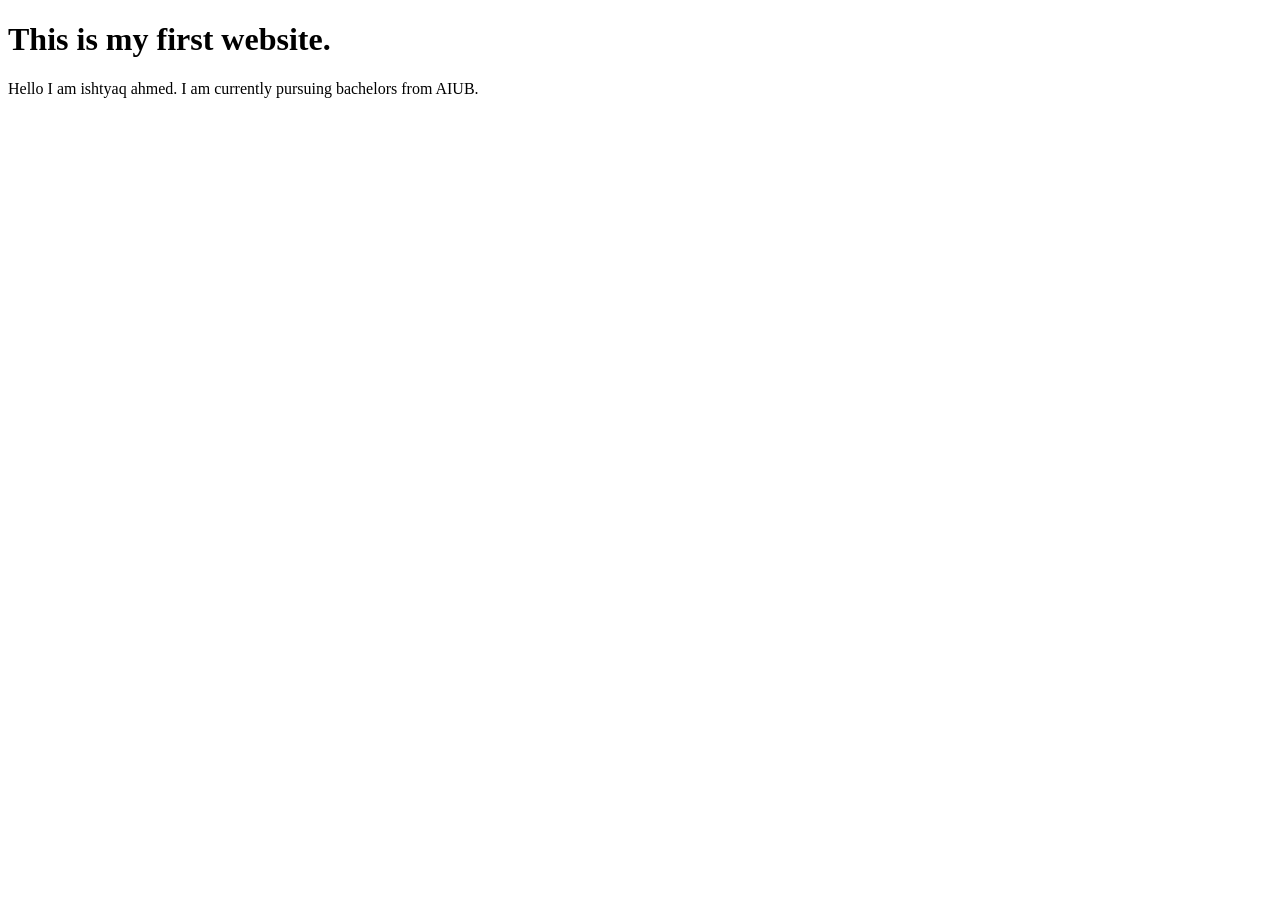
==== lab/portfolio/index.html @ 6cf0c8fe "25-61845-2" ====
<!DOCTYPE html>
<html lang="en">
<head>
    <meta charset="UTF-8">
    <meta name="viewport" content="width=device-width, initial-scale=1.0">
    <title>Document</title>
</head>
<body>
    <h1>This is my first website.</h1>
    <p>Hello I am ishtyaq ahmed. I am currently pursuing bachelors from AIUB.</p>
</body>
</html>
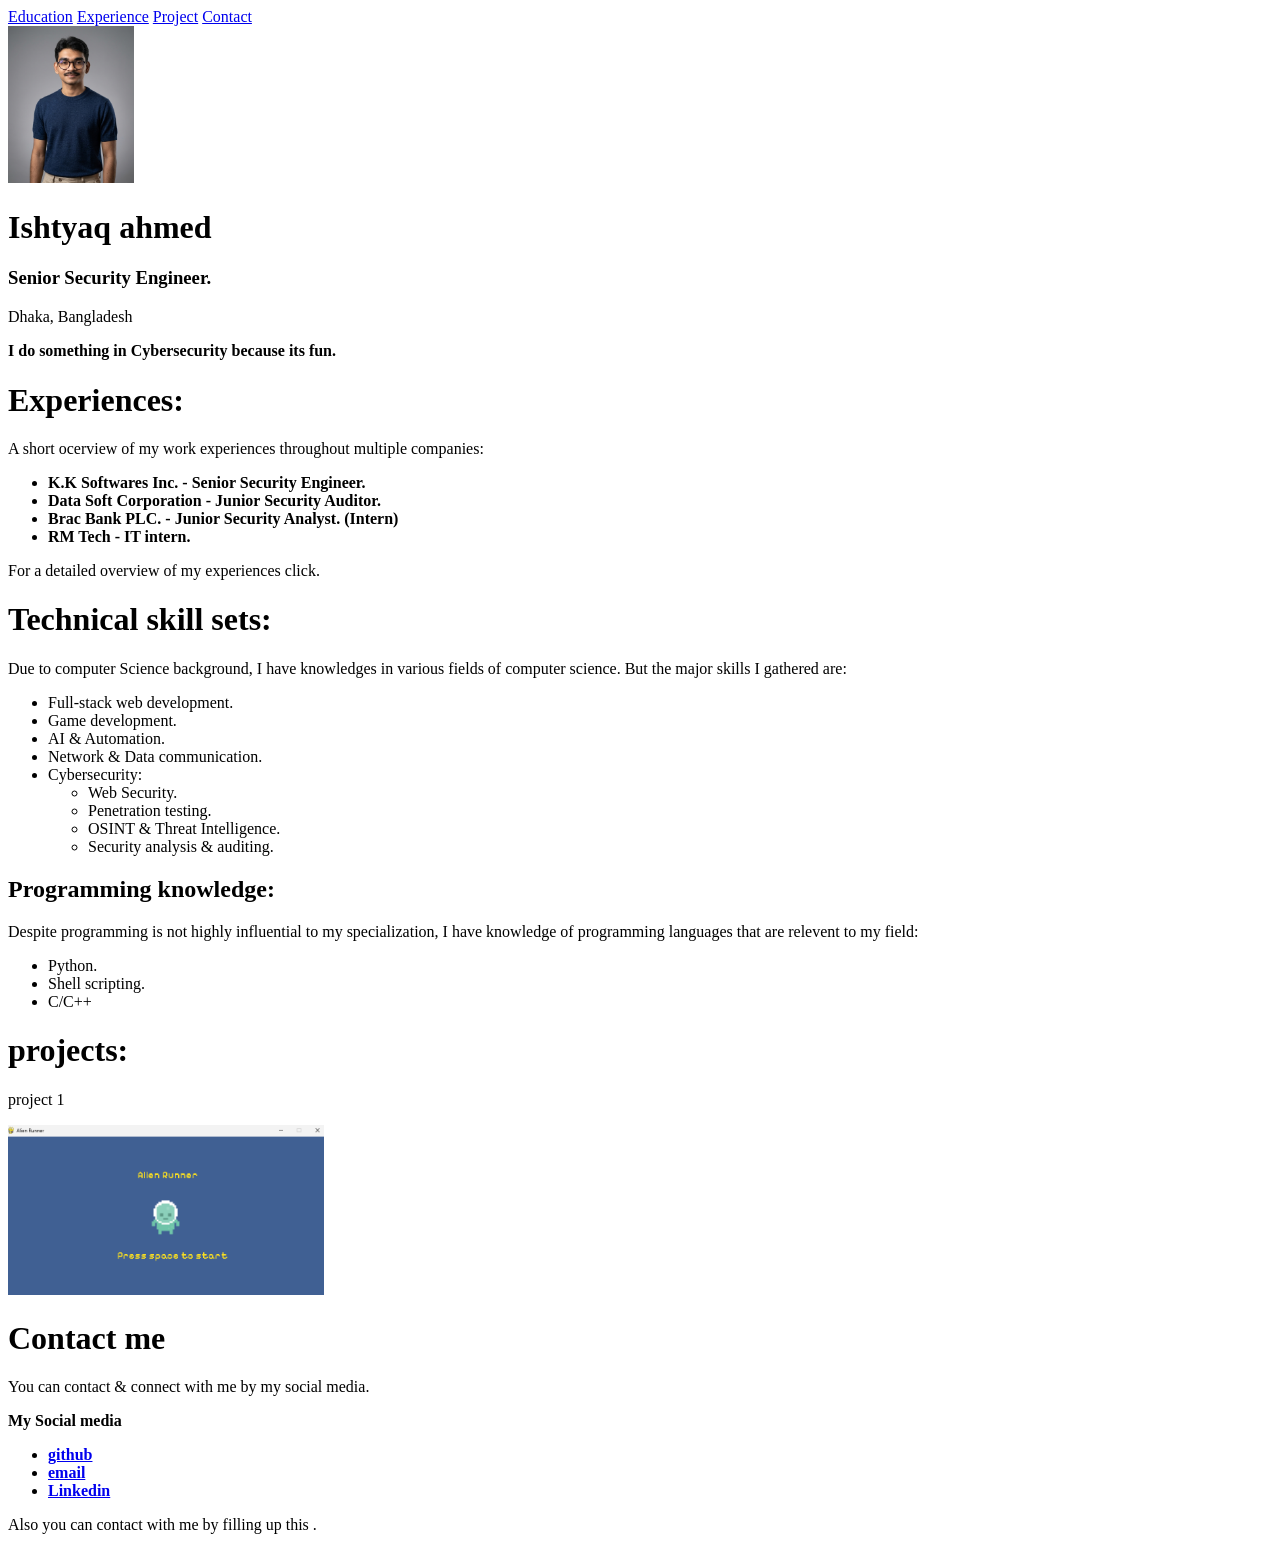
==== commit 78ec7b8a: "25-61845-2" ====
--- a/lab/portfolio/index.html
+++ b/lab/portfolio/index.html
@@ -3,10 +3,104 @@
 <head>
     <meta charset="UTF-8">
     <meta name="viewport" content="width=device-width, initial-scale=1.0">
-    <title>Document</title>
+    <title>Ishtyaq Ahmed</title>
 </head>
 <body>
-    <h1>This is my first website.</h1>
-    <p>Hello I am ishtyaq ahmed. I am currently pursuing bachelors from AIUB.</p>
+  <nav>
+    <a href="./html/education.html"> Education</a>
+    <a href="./html/experience.html"> Experience</a>
+    <a href="./html/project.html">Project</a>
+    <a href="./html/contact.html">Contact</a>
+  </nav>
+    <img src="./image/profile.png" alt="profile picture" width="10%">
+
+    <!-- Profile header -->
+    <h1>Ishtyaq ahmed</h1>
+    <h3>Senior Security Engineer.</h3>
+    <p>Dhaka, Bangladesh</p>
+
+    <!-- Biography -->
+     <p><strong>I do something in Cybersecurity because its fun.</strong></p>
+
+      <!-- Experiences -->
+       <h1>Experiences:</h1>
+       <p>A short ocerview of my work experiences throughout multiple companies:</p>
+
+       <ul>
+        <li><strong>K.K Softwares Inc. - Senior Security Engineer.</strong></li>
+        <li><strong>Data Soft Corporation - Junior Security Auditor.</strong></li>
+        <li><strong>Brac Bank PLC. - Junior Security Analyst. (Intern)</strong></li>
+        <li><strong>RM Tech - IT intern.</strong></li>
+       </ul>
+
+       <p>For a detailed overview of my experiences click.</p>
+
+       <!-- skills-->
+        <h1>Technical skill sets:</h1>
+        <p>Due to computer Science background, I have knowledges in various fields of computer science. But the major skills I gathered are: </p>
+
+        <ul>
+          <li>Full-stack web development.</li>
+          <li>Game development.</li>
+          <li>AI & Automation.</li>
+          <li>Network & Data communication.</li>
+          <li>Cybersecurity:</li>
+          <ul>
+            <li>Web Security.</li>
+            <li>Penetration testing.</li>
+            <li>OSINT & Threat Intelligence.</li>
+            <li>Security analysis & auditing.</li>
+          </ul>
+        </ul>
+
+        <h2>Programming knowledge:</h2>
+        <p>Despite programming is not highly influential to my specialization, I have knowledge of programming languages that are relevent to my field:</p>
+
+        <ul>
+          <li>Python.</li>
+          <li>Shell scripting.</li>
+          <li>C/C++</li>
+        </ul>
+
+        <!-- protfolio projects -->
+        <h1>projects:</h1>
+
+        <p>project 1</p>
+
+        <a href="https://github.com/Ishtyahmd/Python-project-1" target="_blank">
+          <img src="./image/project 1.png" alt="Python project" width="25%">
+        </a>
+
+        <!-- contact -->
+        <h1>Contact me</h1>
+        <p>You can contact & connect with me by my social media.</p>
+
+        <p><strong>My Social media</strong></p>
+        <ul>
+
+          <!-- github handle -->
+          <li>
+            <strong>
+              <a href="www.github.com/Ishtyahmd">github</a>
+            </strong>
+          </li>
+
+          <!-- email -->
+           <li>
+            <strong>
+              <a href="mailto:ishty04@proton.me">email</a>
+            </strong>
+           </li>
+
+           <li>
+            <strong>
+              <a href="www.linkedin.com/Ishtyaqahmed">Linkedin</a>
+            </strong>
+           </li>
+        </ul>
+
+        <p>Also you can contact with me by filling up this
+          .
+        </p>
 </body>
 </html>
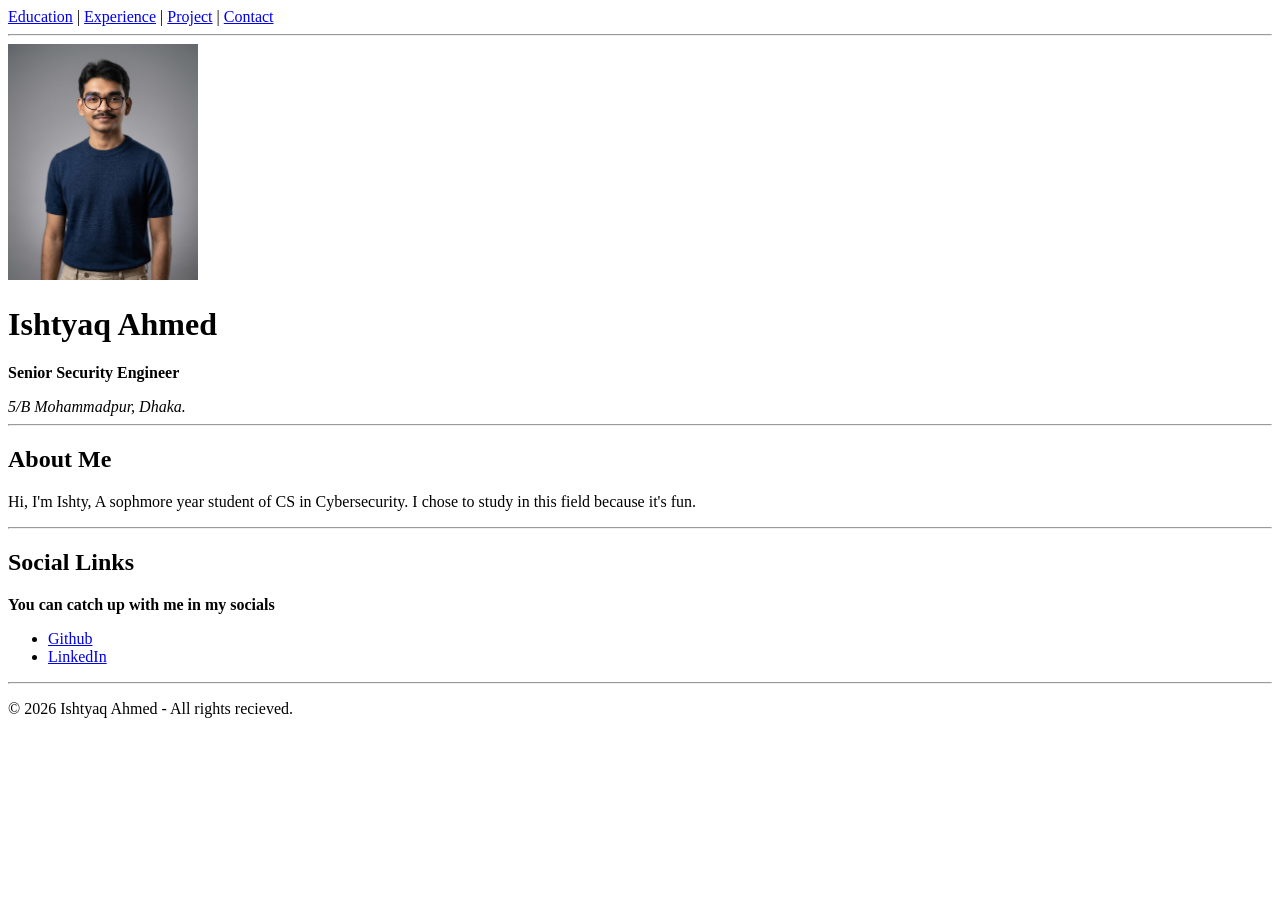
==== commit 659025c9: "25-61845-2" ====
--- a/lab/portfolio/index.html
+++ b/lab/portfolio/index.html
@@ -1,106 +1,58 @@
 <!DOCTYPE html>
 <html lang="en">
 <head>
-    <meta charset="UTF-8">
-    <meta name="viewport" content="width=device-width, initial-scale=1.0">
-    <title>Ishtyaq Ahmed</title>
+  <meta charset="UTF-8">
+  <meta name="viewport" content="width=device-width, initial-scale=1.0">
+  <title>Ishtyaq Ahmed.</title>
 </head>
 <body>
-  <nav>
-    <a href="./html/education.html"> Education</a>
-    <a href="./html/experience.html"> Experience</a>
-    <a href="./html/project.html">Project</a>
+  <!-- Navigation -->
+
+   <nav>
+    <a href="./html/education.html">Education</a> |
+    <a href="./html/experience.html">Experience</a> |
+    <a href="./html/project.html">Project</a> |
     <a href="./html/contact.html">Contact</a>
-  </nav>
-    <img src="./image/profile.png" alt="profile picture" width="10%">
+   </nav>
 
-    <!-- Profile header -->
-    <h1>Ishtyaq ahmed</h1>
-    <h3>Senior Security Engineer.</h3>
-    <p>Dhaka, Bangladesh</p>
+   <hr>
+   <!-- Header -->
+    <header>
+      <img src="./image/profile.png" alt="Profile picture" width="15%">
+      <h1>Ishtyaq Ahmed</h1>
+      <p><strong>Senior Security Engineer</strong></p>
+      <address>
+        5/B Mohammadpur, Dhaka.
+      </address>
+    </header>
+    <hr>
+      <!-- bio -->
+       <section>
+        <h2>About Me</h2>
+        <p>Hi, I'm Ishty, A sophmore year student of CS in Cybersecurity. I chose to study in this field because it's fun.</p>
+       </section>
+       <hr>
 
-    <!-- Biography -->
-     <p><strong>I do something in Cybersecurity because its fun.</strong></p>
+       <!-- Social Links -->
+        <section>
+          <h2>Social Links</h2>
+          <p><strong>You can catch up with me in my socials</strong></p>
+          <ul>
+            <li>
+              <a href="https://www.github.com/Ishtyahmd">Github</a>
+            </li>
 
-      <!-- Experiences -->
-       <h1>Experiences:</h1>
-       <p>A short ocerview of my work experiences throughout multiple companies:</p>
+            <li>
+              <a href="https://www.linkedin.com/in/ishtyahmed">LinkedIn</a>
+            </li>
+          </ul>
+        </section>
 
-       <ul>
-        <li><strong>K.K Softwares Inc. - Senior Security Engineer.</strong></li>
-        <li><strong>Data Soft Corporation - Junior Security Auditor.</strong></li>
-        <li><strong>Brac Bank PLC. - Junior Security Analyst. (Intern)</strong></li>
-        <li><strong>RM Tech - IT intern.</strong></li>
-       </ul>
+        <hr>
+        <!-- footer -->
+        <footer>
+          <p>&copy; 2026 Ishtyaq Ahmed - All rights recieved.</p>
+        </footer>
 
-       <p>For a detailed overview of my experiences click.</p>
-
-       <!-- skills-->
-        <h1>Technical skill sets:</h1>
-        <p>Due to computer Science background, I have knowledges in various fields of computer science. But the major skills I gathered are: </p>
-
-        <ul>
-          <li>Full-stack web development.</li>
-          <li>Game development.</li>
-          <li>AI & Automation.</li>
-          <li>Network & Data communication.</li>
-          <li>Cybersecurity:</li>
-          <ul>
-            <li>Web Security.</li>
-            <li>Penetration testing.</li>
-            <li>OSINT & Threat Intelligence.</li>
-            <li>Security analysis & auditing.</li>
-          </ul>
-        </ul>
-
-        <h2>Programming knowledge:</h2>
-        <p>Despite programming is not highly influential to my specialization, I have knowledge of programming languages that are relevent to my field:</p>
-
-        <ul>
-          <li>Python.</li>
-          <li>Shell scripting.</li>
-          <li>C/C++</li>
-        </ul>
-
-        <!-- protfolio projects -->
-        <h1>projects:</h1>
-
-        <p>project 1</p>
-
-        <a href="https://github.com/Ishtyahmd/Python-project-1" target="_blank">
-          <img src="./image/project 1.png" alt="Python project" width="25%">
-        </a>
-
-        <!-- contact -->
-        <h1>Contact me</h1>
-        <p>You can contact & connect with me by my social media.</p>
-
-        <p><strong>My Social media</strong></p>
-        <ul>
-
-          <!-- github handle -->
-          <li>
-            <strong>
-              <a href="www.github.com/Ishtyahmd">github</a>
-            </strong>
-          </li>
-
-          <!-- email -->
-           <li>
-            <strong>
-              <a href="mailto:ishty04@proton.me">email</a>
-            </strong>
-           </li>
-
-           <li>
-            <strong>
-              <a href="www.linkedin.com/Ishtyaqahmed">Linkedin</a>
-            </strong>
-           </li>
-        </ul>
-
-        <p>Also you can contact with me by filling up this
-          .
-        </p>
 </body>
 </html>
